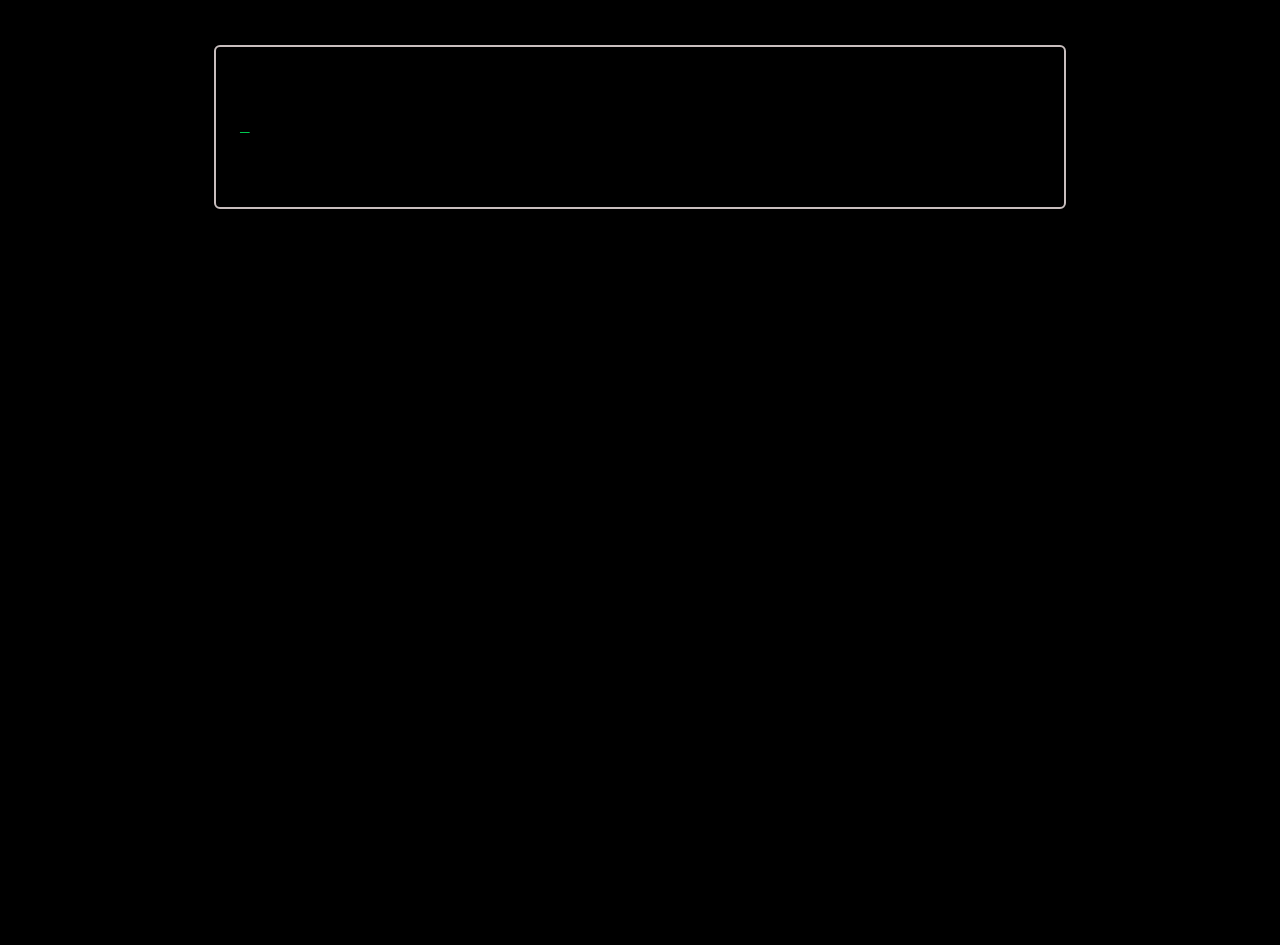
==== index.html @ 6fdda6cd "first commit" ====
<!DOCTYPE html>
<html lang="ja">
<head>
    <meta charset="UTF-8">
    <title>Yuzuki.dev</title>
    <link rel="stylesheet" href="css/style.css">
</head>
<body>
    <div id="boot-screen">
        <div id="terminal">
            <pre><span id="output"></span><span id="cursor">_</span></pre>
        </div>
    </div>
    <main id="portfolio" style="display: none;">
        <h1>ようこそ、ポートフォリオへ</h1>

    </main>
    <script src="js/script.js"></script>
</body>
</html>
---- css/style.css ----
/* 全体設定 */
body {
    margin: 0;
    padding: 0;
    background-color: black;
    font-family: 'Courier New', Courier, monospace;
    font-size: 1rem;
    height: 100vh;
    overflow: hidden;
}

/* boot画面 */
#boot-screen {
    height: 100vh;
    display: flex;
    justify-content: center;
    align-items: flex-start;
    padding-top: 5vh;
    text-align: left;
    overflow: hidden;
}

/* ターミナル本体 */
#terminal {
    width: 90%;
    max-width: 800px;
    height: auto;
    padding: 1.5em;
    background-color: black;
    color: #00ff66;
    border: 2px solid rgb(200, 190, 190);
    border-radius: 6px;
    white-space: pre-wrap;
    line-height: 1.4;
    font-size: 1rem;
    overflow-y: hidden;
}

/* 出力領域 */
#terminal pre {
    margin: 0;
    text-align: left;
}

#output {
    display: inline;
}

/* カーソル */
#cursor {
    display: inline-block;
    animation: blink 1s step-start infinite;
}

@keyframes blink {
    50% { opacity: 0; }
}

/* ポートフォリオ本体 */
#portfolio {
    padding: 2em;
    color: #222;
    background: #fefefe;
    height: 100vh;
}
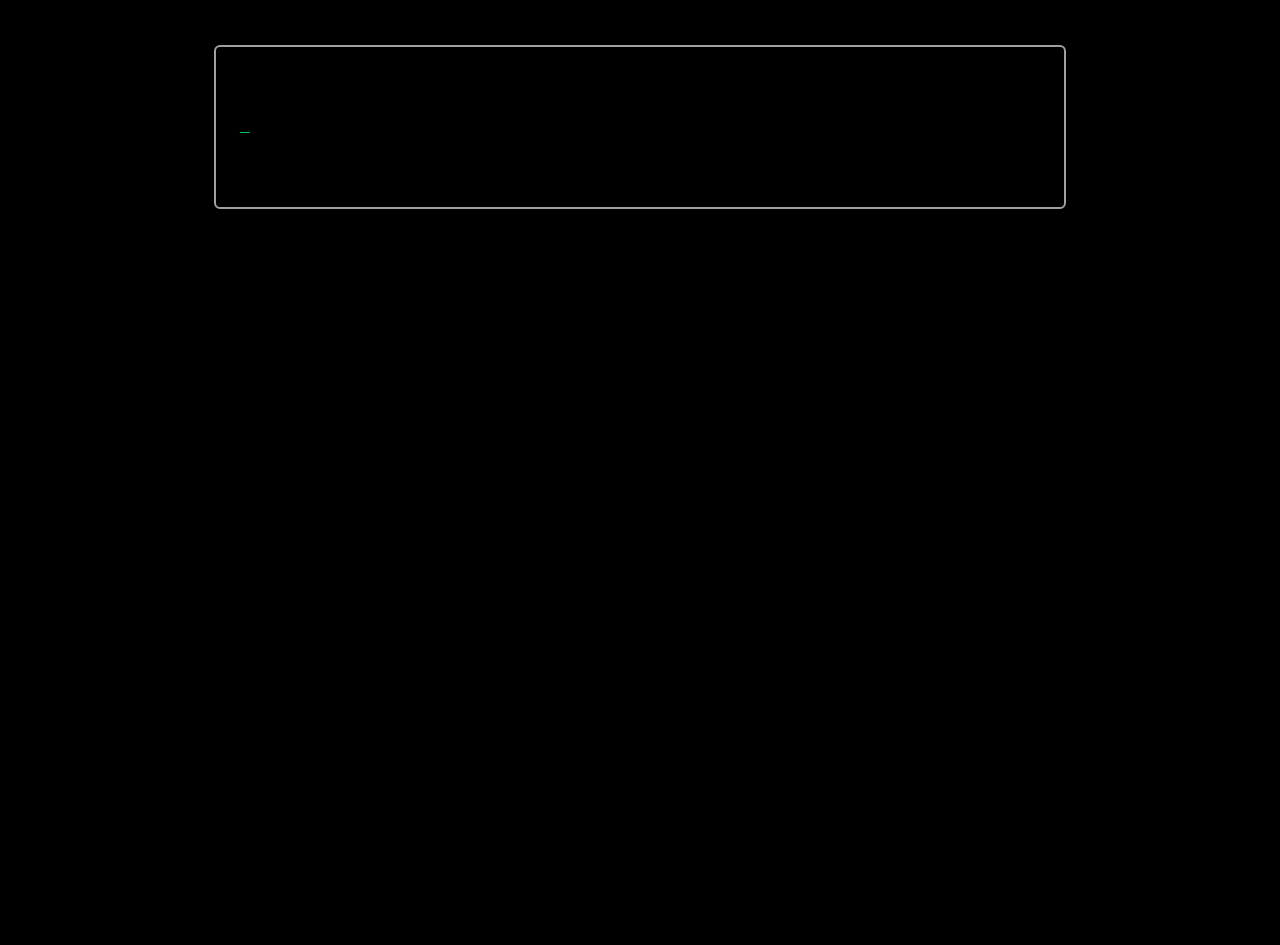
==== commit 688e8121: "change roading character add contents tab" ====
--- a/index.html
+++ b/index.html
@@ -12,8 +12,23 @@
         </div>
     </div>
     <main id="portfolio" style="display: none;">
-        <h1>ようこそ、ポートフォリオへ</h1>
+        <nav id="nav-links">
+            <button data-target="home">Home</button>
+            <button data-target="about">About</button>
+            <button data-target="skills">Skills</button>
+            <button data-target="projects">Projects</button>
+            <button data-target="contact">Contact</button>
+        </nav>
 
+        <section id="home" class="section active">
+            <h1 class="hero-name">Yuzuki Nishimoto / 西本佑槻</h1>
+            <p class="hero-tagline">「考えて、作って、伝える。」</p>
+
+        </section>
+        <section id="about">...</section>
+        <section id="skills">...</section>
+        <section id="projects">...</section>
+        <section id="contact">...</section>
     </main>
     <script src="js/script.js"></script>
 </body>
--- a/css/style.css
+++ b/css/style.css
@@ -1,15 +1,16 @@
-/* 全体設定 */
+/* ===== 全体設定 ===== */
 body {
     margin: 0;
     padding: 0;
-    background-color: black;
-    font-family: 'Courier New', Courier, monospace;
+    background-color: #000000;
+    font-family: sans-serif;
     font-size: 1rem;
     height: 100vh;
     overflow: hidden;
+    color: #00ff66;
 }
 
-/* boot画面 */
+/* ===== boot画面 ===== */
 #boot-screen {
     height: 100vh;
     display: flex;
@@ -20,15 +21,14 @@
     overflow: hidden;
 }
 
-/* ターミナル本体 */
+/* ===== ターミナル本体 ===== */
 #terminal {
     width: 90%;
     max-width: 800px;
-    height: auto;
     padding: 1.5em;
-    background-color: black;
+    background-color: #000000;
     color: #00ff66;
-    border: 2px solid rgb(200, 190, 190);
+    border: 2px solid #a0a0a0;
     border-radius: 6px;
     white-space: pre-wrap;
     line-height: 1.4;
@@ -36,7 +36,7 @@
     overflow-y: hidden;
 }
 
-/* 出力領域 */
+/* ===== 出力領域 ===== */
 #terminal pre {
     margin: 0;
     text-align: left;
@@ -46,7 +46,7 @@
     display: inline;
 }
 
-/* カーソル */
+/* ===== カーソル ===== */
 #cursor {
     display: inline-block;
     animation: blink 1s step-start infinite;
@@ -56,10 +56,61 @@
     50% { opacity: 0; }
 }
 
-/* ポートフォリオ本体 */
+/* ===== ポートフォリオ本体 ===== */
 #portfolio {
     padding: 2em;
-    color: #222;
-    background: #fefefe;
+    color: #111111;
+    background-color: #ffffff;
     height: 100vh;
+    box-sizing: border-box;
+    overflow-y: auto;
 }
+
+/* ===== 各セクション ===== */
+section {
+    display: none;
+    padding: 2rem;
+    height: 100vh;
+    box-sizing: border-box;
+    color: #111111;
+    background-color: #ffffff;
+    overflow-y: auto;
+    scrollbar-width: thin;
+    scrollbar-color: #666666 transparent;
+}
+
+section.active {
+    display: block;
+}
+
+/* ===== 切り替えリンク ===== */
+#nav-links {
+    position: fixed;
+    top: 0;
+    width: 100%;
+    background: #111111;
+    text-align: center;
+    padding: 1rem 0;
+    z-index: 1000;
+    box-shadow: 0 2px 6px rgba(0, 255, 102, 0.3);
+}
+
+#nav-links button {
+    background: transparent;
+    border: 2px solid #00ff66;
+    color: #00ff66;
+    font-family: sans-serif;
+    font-size: 1rem;
+    margin: 0 1rem;
+    padding: 0.4rem 1rem;
+    cursor: pointer;
+    border-radius: 4px;
+    transition: background-color 0.3s ease, color 0.3s ease;
+}
+
+#nav-links button:hover,
+#nav-links button:focus {
+    background-color: #00ff66;
+    color: #000000;
+    outline: none;
+}
